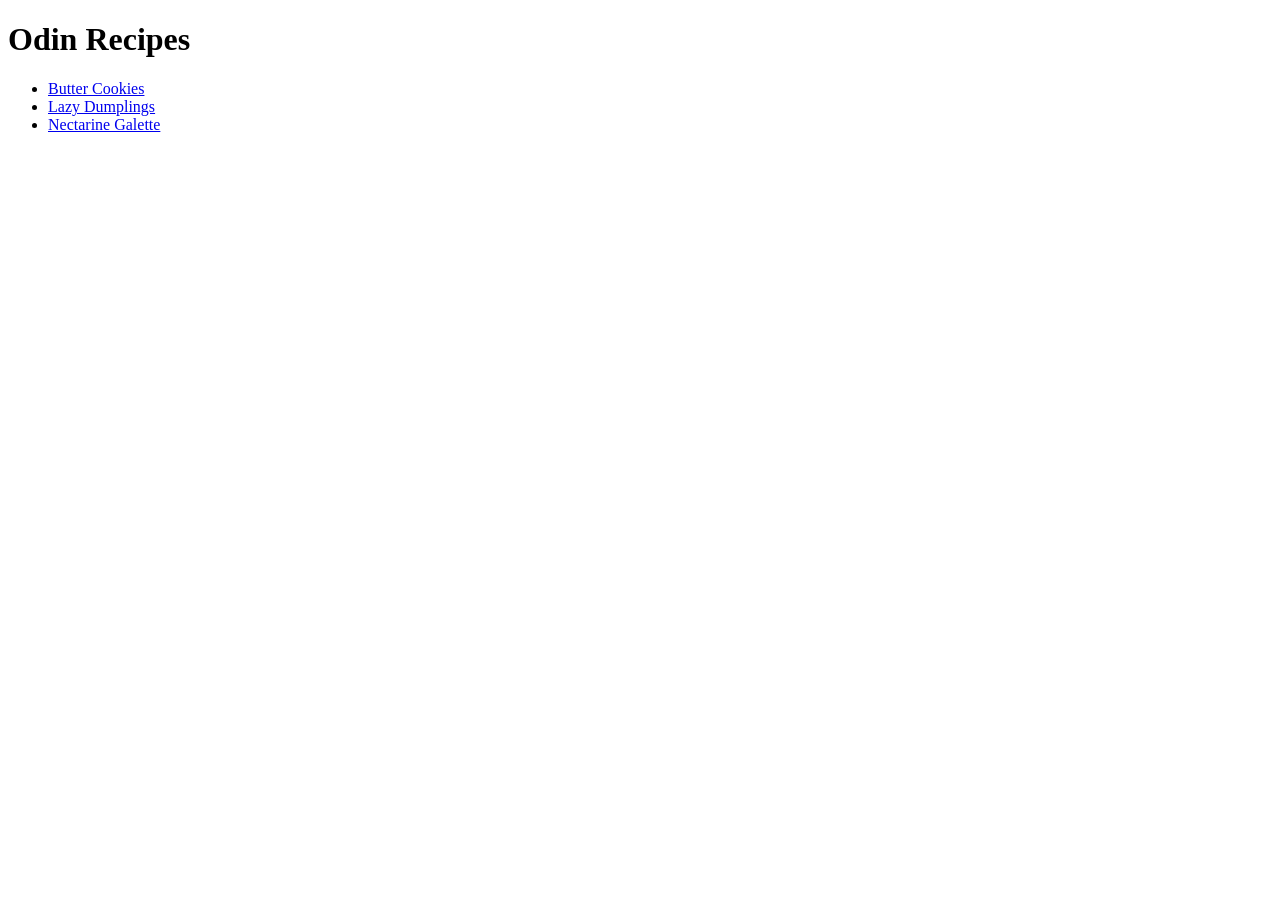
==== index.html @ 3694e7b5 "Write basic structure of the main page and three pages to be filled with recipe info" ====
<!DOCTYPE html>
<html lang="en">
<head>
    <meta charset="UTF-8">
    <meta name="viewport" content="width=device-width, initial-scale=1.0">
    <title>Odin Recipes</title>
</head>
<body>
    <h1>Odin Recipes</h1>
    <ul>
        <li><a href="recipes/butter-cookies.html" target="_blank">Butter Cookies</a></li>
        <li><a href="recipes/lazy-dumplings.html" target="_blank">Lazy Dumplings</a></li>
        <li><a href="recipes/nectarine-galette.html" target="_blank">Nectarine Galette</a></li>
    </ul>
</body>
</html>
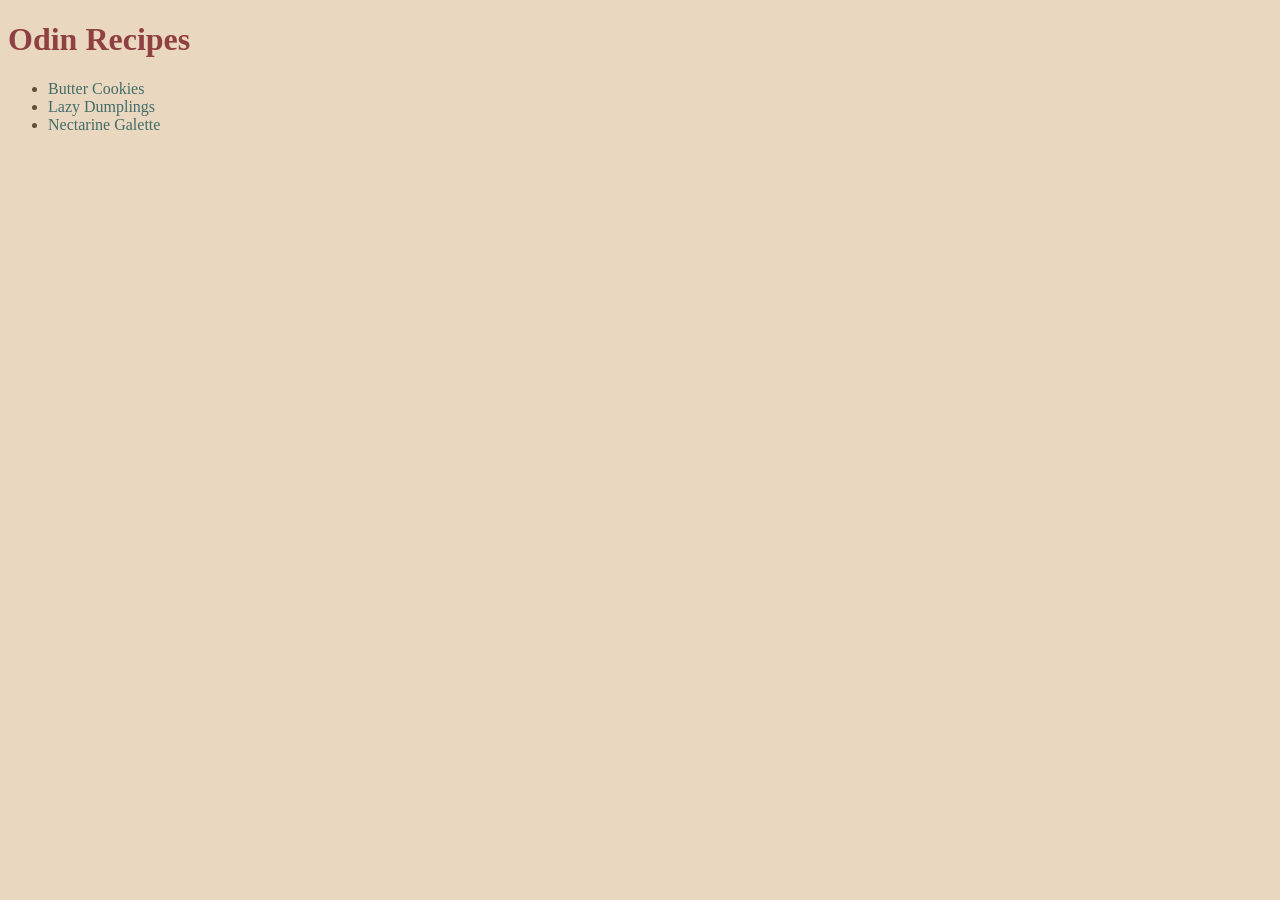
==== commit 3f455a10: "Add external CSS styling. Change anchor target from blank to self." ====
--- a/index.html
+++ b/index.html
@@ -4,13 +4,14 @@
     <meta charset="UTF-8">
     <meta name="viewport" content="width=device-width, initial-scale=1.0">
     <title>Odin Recipes</title>
+    <link rel="stylesheet" href="style.css">
 </head>
 <body>
     <h1>Odin Recipes</h1>
     <ul>
-        <li><a href="recipes/butter-cookies.html" target="_blank">Butter Cookies</a></li>
-        <li><a href="recipes/lazy-dumplings.html" target="_blank">Lazy Dumplings</a></li>
-        <li><a href="recipes/nectarine-galette.html" target="_blank">Nectarine Galette</a></li>
+        <li><a href="recipes/butter-cookies.html" target="_self">Butter Cookies</a></li>
+        <li><a href="recipes/lazy-dumplings.html" target="_self">Lazy Dumplings</a></li>
+        <li><a href="recipes/nectarine-galette.html" target="_self">Nectarine Galette</a></li>
     </ul>
 </body>
 </html>
--- a/style.css
+++ b/style.css
@@ -0,0 +1,27 @@
+body{
+    background-color: rgb(233, 215, 192);
+}
+h1, h2 {
+    color: #8f4040;
+}
+p, li{
+  color: rgb(101, 77, 54);
+}
+ol li {
+    font-family: 'Gill Sans', 'Gill Sans MT', Calibri, 'Trebuchet MS', sans-serif;
+    font-style: italic;
+    color: #436d68;
+}
+a {
+    color:#436d68 ;
+   text-decoration: none;ß
+}
+a:hover {
+    color: rgb(170, 41, 63);
+}
+img{
+    width: 500px;
+    height: auto;
+    border: 5px #8e5757 solid;
+    border-radius: 5%;
+}
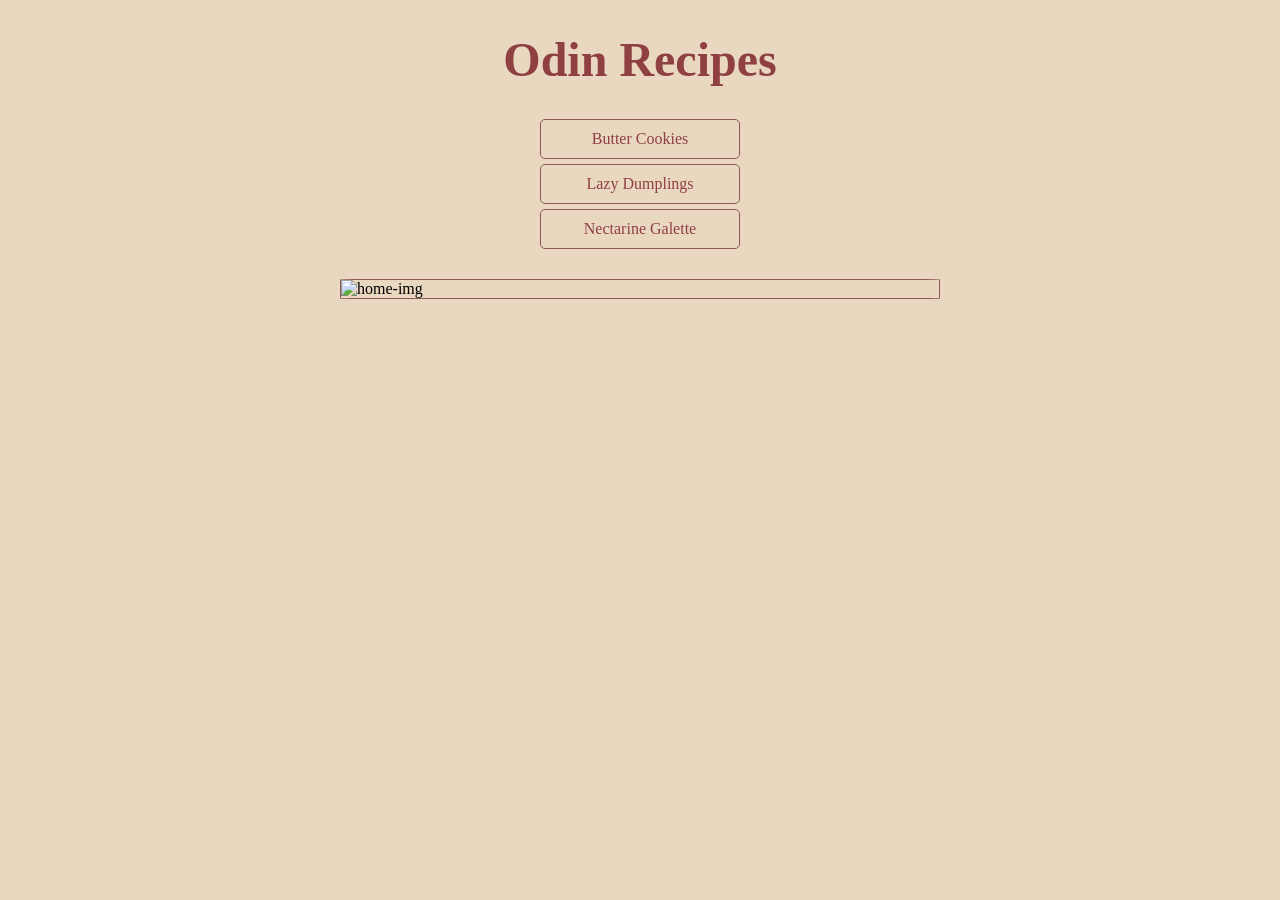
==== commit e543d895: "Add CSS styling Reorder page sections Remove Home button form recipe pages. Add "Odin recipes" headi" ====
--- a/index.html
+++ b/index.html
@@ -8,10 +8,14 @@
 </head>
 <body>
     <h1>Odin Recipes</h1>
+    <div class="recipe-list">
     <ul>
         <li><a href="recipes/butter-cookies.html" target="_self">Butter Cookies</a></li>
         <li><a href="recipes/lazy-dumplings.html" target="_self">Lazy Dumplings</a></li>
         <li><a href="recipes/nectarine-galette.html" target="_self">Nectarine Galette</a></li>
     </ul>
+</div>
+<div><img class="home-img" src="https://plus.unsplash.com/premium_photo-1663126325483-886b1a08ba8e?fm=jpg&q=60&w=3000&ixlib=rb-4.0.3&ixid=M3wxMjA3fDB8MHxzZWFyY2h8MXx8YmFraW5nfGVufDB8fDB8fHww" alt="home-img"></div>
+
 </body>
 </html>
--- a/style.css
+++ b/style.css
@@ -1,8 +1,76 @@
+*{
+    box-sizing: border-box;
+}
 body{
     background-color: rgb(233, 215, 192);
 }
-h1, h2 {
+
+/*home page style*/
+
+h1{
+    font-size: 3rem;
+    text-align: center;
     color: #8f4040;
+}
+.recipe-list{
+    width: 500px;
+    margin: auto;
+}
+.recipe-list ul{
+    padding-left: 0;
+}
+.recipe-list li{
+    display: block;
+    list-style-type: none;
+    text-align: center;
+    width: 200px;
+    padding: 10px;
+    border: #8e5757 1px solid;
+    border-radius: 5px;
+    margin: 5px auto;
+}
+.home-img{
+    display: block;
+    width: 600px;
+    margin: 30px auto;
+    border: 1px #8e5757 solid;
+    border-radius: 3%;
+}
+
+/* recipe page styling */
+
+.recipe-page{
+    width: 600px;
+    margin: auto;
+}
+h2 {
+    color: #8f4040;
+}
+a {
+    color: #8f4040 ;
+    text-decoration: none;
+}
+a:hover {
+    color: rgb(170, 41, 63);
+}
+.recipe-name{
+    text-align: center;
+}
+.recipe-description{
+    display: flex;
+    margin-top: 50px;
+}
+p{
+    display: block;
+    text-align: justify;
+}
+.recipe-img{
+    display: block;
+    margin: auto;
+    width: 600px;
+    height: auto;
+    border: 1px #8e5757 solid;
+    border-radius: 3%;
 }
 p, li{
   color: rgb(101, 77, 54);
@@ -12,16 +80,17 @@
     font-style: italic;
     color: #436d68;
 }
-a {
-    color:#436d68 ;
-   text-decoration: none;ß
+.container{
+    display: flex;
+    margin: 30px auto;
+    justify-content: space-between;
 }
-a:hover {
-    color: rgb(170, 41, 63);
+.box{
+    border: #8e5757 1px solid;
+    width: 49%;
+    border-radius: 3%;
+    padding: 10px;
 }
-img{
-    width: 500px;
-    height: auto;
-    border: 5px #8e5757 solid;
-    border-radius: 5%;
+.box h2{
+    text-align: center;
 }
